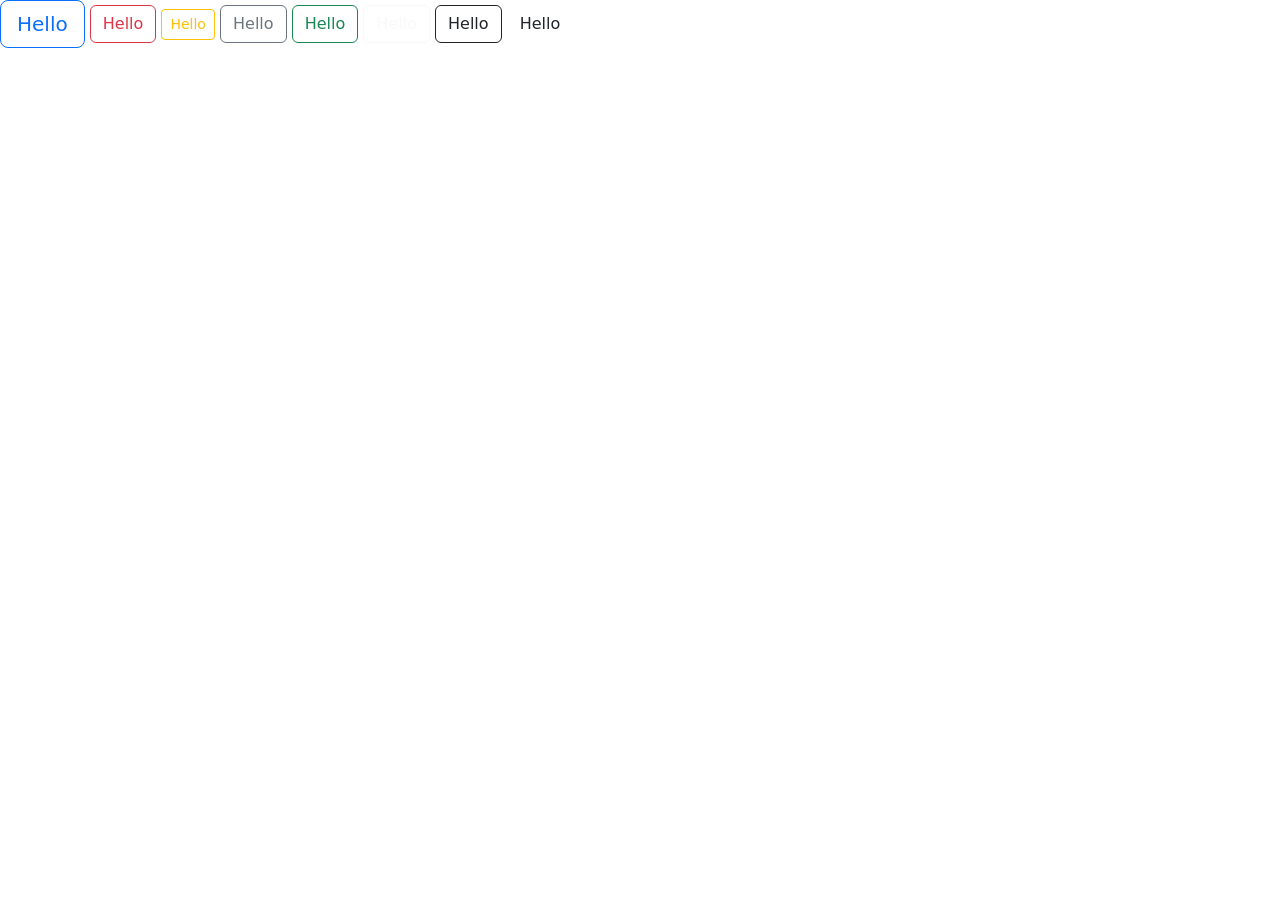
==== Boot strap.html @ 3b7991e8 "First commit" ====
<!DOCTYPE html>
<html lang="en">
<head>
    <meta charset="UTF-8">
    <meta name="viewport" content="width=device-width, initial-scale=1.0">
    <title>Document</title>
    <link href="https://cdn.jsdelivr.net/npm/bootstrap@5.0.2/dist/css/bootstrap.min.css" rel="stylesheet" integrity="sha384-EVSTQN3/azprG1Anm3QDgpJLIm9Nao0Yz1ztcQTwFspd3yD65VohhpuuCOmLASjC" crossorigin="anonymous">
</head>
<body>
    <button class="btn btn-outline-primary btn-lg">Hello</button>
    <button class="btn btn-outline-danger">Hello</button>
    <button class="btn btn-outline-warning btn-sm">Hello</button>
    <button class="btn btn-outline-secondary">Hello</button>
    <button class="btn btn-outline-success">Hello</button>
    <button class="btn btn-outline-light">Hello</button>
    <button class="btn btn-outline-dark">Hello</button>
    <button class="btn btn-outline-link">Hello</button>
    
    
</body>
</html>
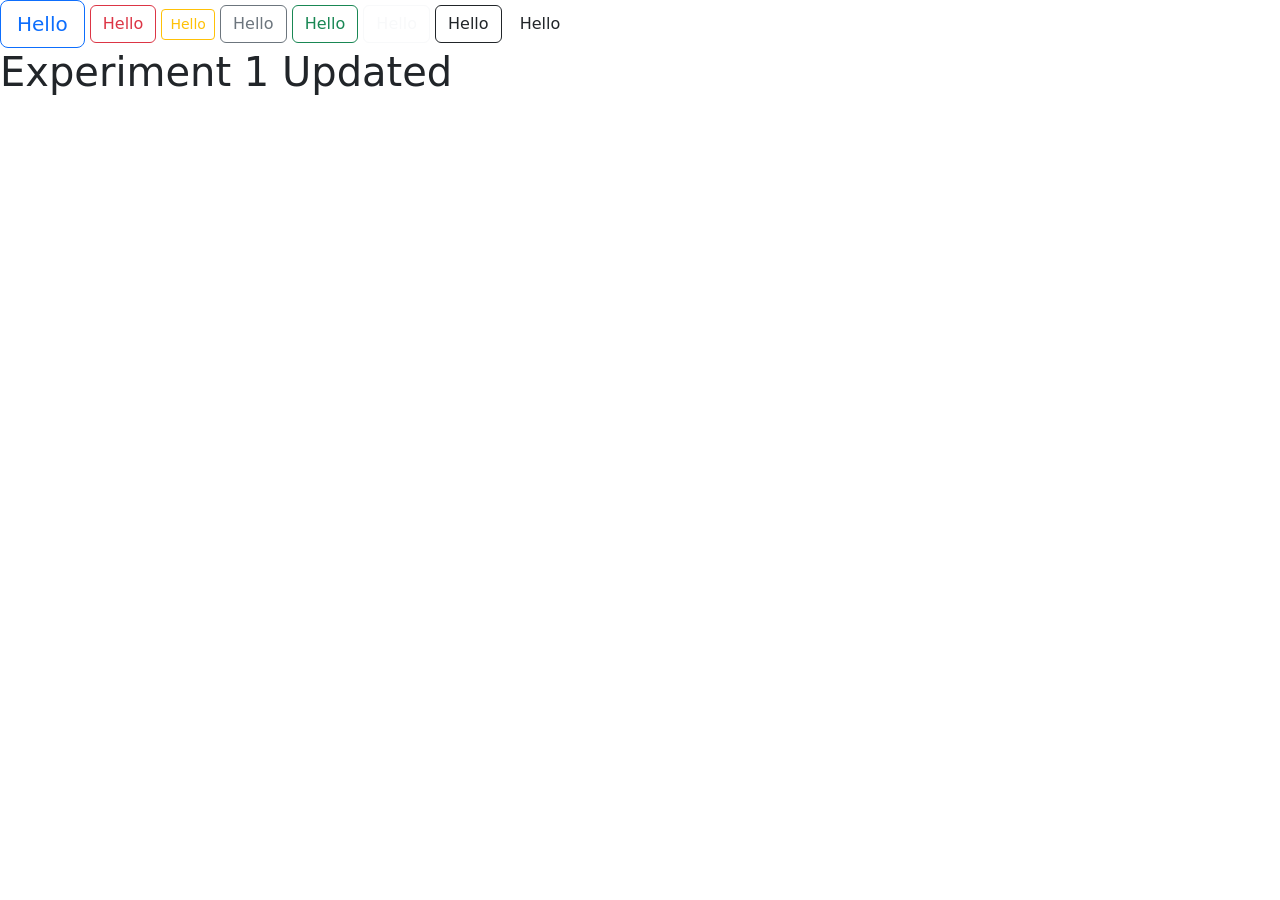
==== commit 8a8dd47c: "updated" ====
--- a/Boot strap.html
+++ b/Boot strap.html
@@ -15,6 +15,9 @@
     <button class="btn btn-outline-light">Hello</button>
     <button class="btn btn-outline-dark">Hello</button>
     <button class="btn btn-outline-link">Hello</button>
+    <h1>Experiment 1 Updated</h1>
+    
+
     
     
 </body>
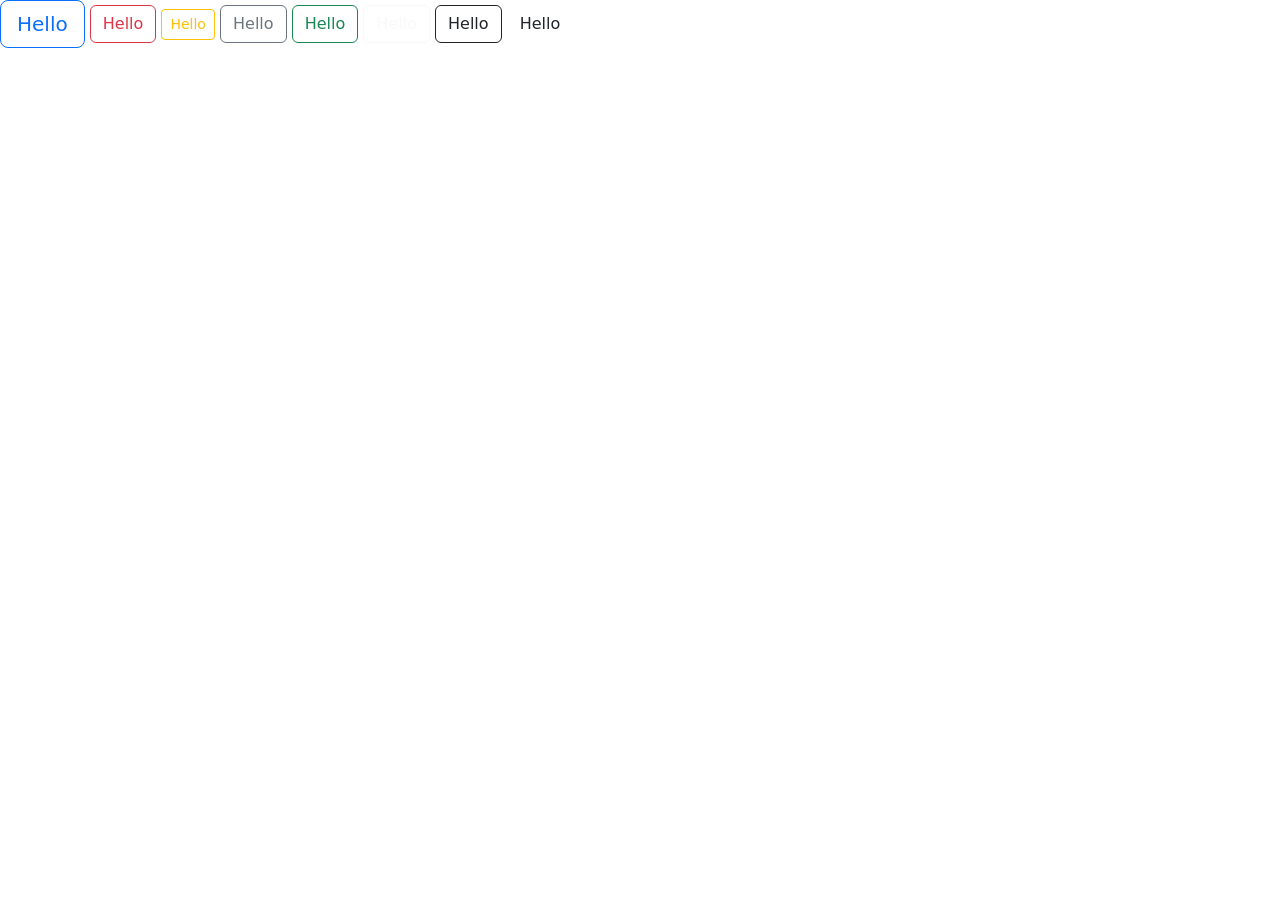
==== commit 41f75567: "Javascript" ====
--- a/Boot strap.html
+++ b/Boot strap.html
@@ -15,8 +15,8 @@
     <button class="btn btn-outline-light">Hello</button>
     <button class="btn btn-outline-dark">Hello</button>
     <button class="btn btn-outline-link">Hello</button>
-    <h1>Experiment 1 Updated</h1>
     
+
 
     
     
